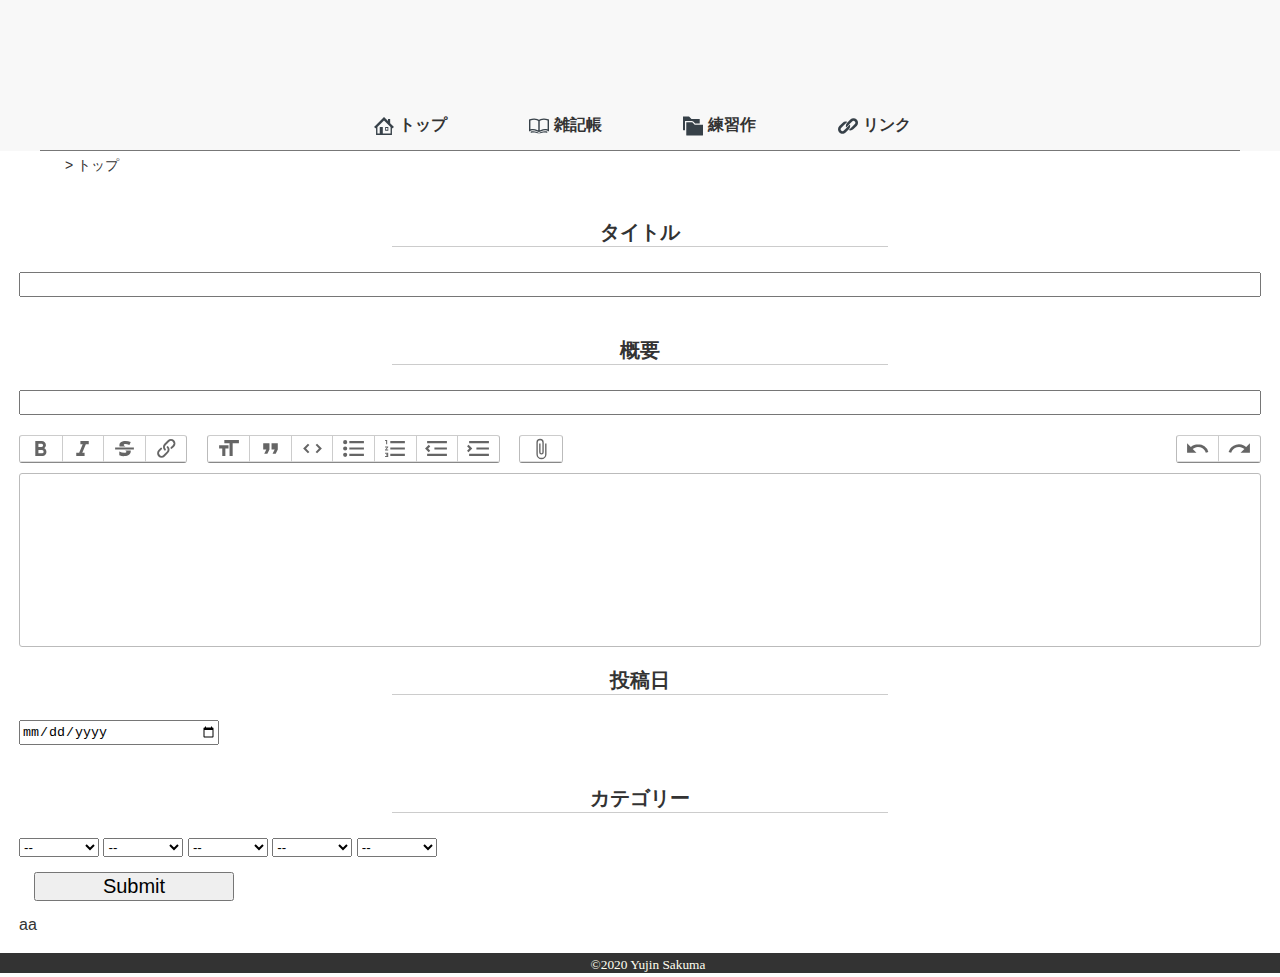
==== addarticle.html @ 4fffc0ae "up" ====
<!DOCTYPE html>
<html charset="UTF-8" ">
    <head>
        <title></title>
        <!--===========================================================-->
        <meta http-equiv="Content-Type" content="text/html; charset=UTF-8">
        <meta http-equiv="X-UA-Compatible" content="IE=edge">
        <meta name="viewport" content="width=device-width,initial-scale=1">
        <meta name="description" content="">
        <link rel="canonical" href="https://????.com">
        <!--サイト公開時 関係性-->
        <!--===========================================================-->
        <link rel="stylesheet" href="css/page_base.css" charset="UTF-8">
		<link rel="stylesheet" href="css/kanrip.css" charset="UTF-8">
		
		<link rel="stylesheet" type="text/css" href="trix/trix.css">
		<script src="trix/trix-core.js"></script>
    </head>
    <body>
        <div id="page_wrapper">
            <div id="top_image"></div>
            <header>

                <div id="main_menu">
                    <ul>
                        <li>
                            <a href="index.html"><img src="svg/home_ic.svg">トップ</a>
                        </li>
                        <li>
                            <a href="articlelist.html"><img src="svg/book_ic.svg">雑記帳</a>
                        </li>
                        <li>
                            <a href="practiceworks.html"><img src="svg/file_ic.svg">練習作</a>
                        </li>
                        <li>
                            <a href="links.html"><img src="svg/link_ic.svg">リンク</a>
                        </li>
                    </ul>
                </div>

            </header>
            <!--======================================-->
            <div id="breadcrumbs">
                <ul>
                    <li>
                        <a href="">トップ</a>
                    </li>
                </ul>
            </div>
            <div id="main_wrapper">
                <main>
					<form>
                        <label for="title">タイトル</label>
                        <input type="text" name="title">

                        <label for="title">概要</label>
                        <input type="text" name="description"">

						<input id="x" type="hidden" name="content">
                        <trix-editor input="x"></trix-editor>
                        
                        <label for="postday">投稿日</label>
                        <input type="date" id="pday">

                        <label for="cat1">カテゴリー</label>
                        <select name="cat1" id="">
                            <option value="null">--</option>
                        </select>
                        <select name="cat1" id="">
                            <option value="null">--</option>
                        </select> 
                        <select name="cat1" id="">
                            <option value="null">--</option>
                        </select> 
                        <select name="cat1" id="">
                            <option value="null">--</option>
                        </select> 
                        <select name="cat1" id="">
                            <option value="null">--</option>
                        </select> 
                        <br>
                        <input type="submit" id="subbutton" name="submit">
					  </form>

					  aa
                </main>
                
            </div>
            <!--======================================-->
            <footer>
                <iframe src="footer.html" frameborder="0" scrolling="no"></iframe>

            </footer>
        </div>
    </body>
</html>
---- css/page_base.css ----
:root {
	display: inline-block;
	--main_font_color: #333333;
	--border-color: #cccccc;
}
html {
    width: 100%;
    height: 100%;
    font-family: 'Helvetica Neue','Helvetica','Arial','YuGothic','Yu Gothic','Hiragino Kaku Gothic ProN','ヒラギノ角ゴ ProN W3','メイリオ', 'Meiryo','ＭＳ ゴシック',sans-serif;
}
body {
    display: inline-block;
    width: 100%;
    height: 100%;
    background: #ffffff;
	margin: 0;
	color: #333333;
}
#page_wrapper {
    display: inline-block;
    width: 100%;
    height: auto;
    min-height: 100%;
    margin-left: auto;
    margin-right: auto;
    background: #ffffff;
}
#top_image {
    position: relative;
    display: block;
    box-sizing: border-box;
    width: 100%;
    height: 100px;
	background: #ffffff;
    margin: 0;
    background: #f8f8f8;
}
header{
    display: inline-block;
    width: 100%;
	line-height: 0; /*謎余白解決用*/
	position: sticky;
	top: 0px;
    z-index: 2;
    background: #f8f8f8;
}
#main_menu{
    display: block;
    margin-top: 0;
    width: 100%;
    max-width: 1200px;
    margin-left: auto;
    margin-right: auto;
    text-align: center;
}
#main_menu ul {
    display: block;
    width: auto;
    padding: 0;
    margin: 0;
    margin-left: auto;
    margin-right: auto;
    border-bottom: solid #777777 1px;
    
}
#main_menu li {
    display: inline-block;
    box-sizing: border-box;
    width: 150px;
    max-width: 25%;
    height: 50px;
    border-top: 0;
    list-style: none;
    text-align: center;

    /*background: linear-gradient(to bottom, #ffffff 0% ,#ffffff 85%,#bbbbbb 100%); */
}
#main_menu li:first-child{
	border-left: none;
}
#main_menu li:last-child{
	border-right: none;
}
#main_menu li:hover {
    background: #aaaaaa;
    cursor: pointer;
}
#main_menu li img {
    display: inline-block;
    box-sizing: border-box;
    height: 20px;
    margin: 5px;
    vertical-align: middle;
}

#main_menu li a {
    position: relative;
    display: inline-block;
    width: 100%;
    height: 100%;
    text-decoration: none;
    line-height: 50px;
    font-size: 16px;
    font-weight: bold;
}
a:active,
a:hover,
a:link,
a:visited {
    color: #333333;
}
#breadcrumbs{
 display: block;
 width: 100%;
 max-width: 1200px;
 height: auto;
 margin-right: auto;
 margin-left: auto;
}
#breadcrumbs ul {
	display: inline-block;
    padding-left: 20px;
    margin: 5px;
}
#breadcrumbs li {
    display: inline-block;
	width: auto;
	height: auto;
    font-size: 14px;
    list-style: none;
}
#breadcrumbs li::before {
    content: '>';
}
#breadcrumbs li a {
    text-decoration: none;
}
/*=======================Header==============================*/
/*=======================Main==============================*/
#main_wrapper {
    position: relative;
    display: grid;
    justify-content: center;
    grid-template-columns:60% 20%;
    width: 1400px;
    max-width: 100%;
    height: auto;
    min-height: 100%;
    box-sizing: border-box;
    margin-left: auto;
    margin-right: auto;
    padding: 10px 10px;
}
@media(max-width:900px) {
    #main_wrapper {
        grid-template-columns: 100%;
	}
	main{
		border-bottom: 1px solid #cccccc;
	}
}

main {
    display: inline-block;
    box-sizing: border-box;
	padding: 5px;
	min-height: 80vh;
	margin-bottom: 10px;
	background: #ffffff;
    margin: 4px;
}
label{
	display: block;
	width: 40%;
	font-size: 20px;
	text-align: center;
	font-weight: bold;
	margin: auto;
	margin-top: 20px;
	margin-bottom: 25px;
	border-bottom: 1px solid #cccccc;
}

aside {
	position: sticky;
	top:70px;
    display: inline-block ;
    box-sizing: border-box;
	height: min-content;
	/*background: #ffffff;*/
	margin: 4px;
    border: solid 1px #cccccc00;
    /*box-shadow: #bbbbbb 0px 1px 1px;*/
}
.sticked{
	position: sticky;
	
}
.asidelabel_parts {
    position: relative;
    display: inline-flex;
    box-sizing: border-box;
    flex-direction: column;
    width: 100%;
    /*border: solid 1px #cccccc;*/
    padding: 5px;
    background: #ffffff;
}
label.aside_label {
    font-weight: bold;
    font-size: 20px;
    padding: 5px;
    background: #f89538a2;

}
aside img {
    display: inline-block;
    vertical-align: middle;
    margin-right: 2px;
}
aside .aside_label img {
    width: 30px;
}

#profile_part #profile_img_p {
    position: relative;
    display: inline-block;
    width: 120px;
    height: 120px;
    padding: 2px;
}
#profile_part #profile_img {
    position: relative;
    display: inline-block;
    width: 100%;
    height: 100%;
    object-fit: cover;
}
#profile_description {
    font-size: 14px;
}
.asidecontent_detail {
    word-wrap: break-word;
    padding: 2px;
}
aside a{
	display: inline-block;
	width: 100%;
	height: 100%;
	text-decoration: none;
}
aside ul {
    display: block;
    list-style: none;
    padding-left: 10px;
}
aside li{
	padding: 2px;
	font-weight: bolder;
}
aside li :hover{
background: #dddddd;
box-shadow: #cccccc 0px 2px 2px;
}

.asidelabel_parts #years a::before {
	content: '＞';
	
}
.asidelabel_parts #categories a::before {
	content: url('svg/tag.ic.svg');
	display: inline-block;
	height: 16px;
	width: 16px;
	vertical-align: middle;
}
footer {
    position: relative;
    width: 100%;
    height: 20px;
}
footer iframe {
    position: relative;
    width: 100%;
    height: 100%;
    border: none;
}
---- css/kanrip.css ----
#main_wrapper {
  grid-template-columns: 100%;
}

/* ----------記事追加　CSS-------------- */
trix-editor{
  min-height: 400px;
}
form input{
  display: inline-block;
  width: 100%;
  height: 25px;
  box-sizing: border-box;
  margin-bottom: 20px;

}
select{
  width: 80px;
}
#pday{
  width: 200px;
}
#subbutton{
  display: inline-block;
  width: 200px;
  height: auto;
  margin: 15px;
  font-size: 20px;
}
---- trix/trix.css ----
@charset "UTF-8";
/*
Trix 1.2.4
Copyright © 2020 Basecamp, LLC
http://trix-editor.org/*/
trix-editor {
  border: 1px solid #bbb;
  border-radius: 3px;
  margin: 0;
  padding: 0.4em 0.6em;
  min-height: 10em;
  outline: none; }
trix-toolbar * {
  box-sizing: border-box; }
trix-toolbar .trix-button-row {
  display: flex;
  flex-wrap: nowrap;
  justify-content: space-between;
  overflow-x: auto; }
trix-toolbar .trix-button-group {
  display: flex;
  margin-bottom: 10px;
  border: 1px solid #bbb;
  border-top-color: #ccc;
  border-bottom-color: #888;
  border-radius: 3px; }
  trix-toolbar .trix-button-group:not(:first-child) {
    margin-left: 1.5vw; }
    @media (max-device-width: 768px) {
      trix-toolbar .trix-button-group:not(:first-child) {
        margin-left: 0; } }
trix-toolbar .trix-button-group-spacer {
  flex-grow: 1; }
  @media (max-device-width: 768px) {
    trix-toolbar .trix-button-group-spacer {
      display: none; } }
trix-toolbar .trix-button {
  position: relative;
  float: left;
  color: rgba(0, 0, 0, 0.6);
  font-size: 0.75em;
  font-weight: 600;
  white-space: nowrap;
  padding: 0 0.5em;
  margin: 0;
  outline: none;
  border: none;
  border-bottom: 1px solid #ddd;
  border-radius: 0;
  background: transparent; }
  trix-toolbar .trix-button:not(:first-child) {
    border-left: 1px solid #ccc; }
  trix-toolbar .trix-button.trix-active {
    background: #cbeefa;
    color: black; }
  trix-toolbar .trix-button:not(:disabled) {
    cursor: pointer; }
  trix-toolbar .trix-button:disabled {
    color: rgba(0, 0, 0, 0.125); }
  @media (max-device-width: 768px) {
    trix-toolbar .trix-button {
      letter-spacing: -0.01em;
      padding: 0 0.3em; } }
trix-toolbar .trix-button--icon {
  font-size: inherit;
  width: 2.6em;
  height: 1.6em;
  max-width: calc(0.8em + 4vw);
  text-indent: -9999px; }
  @media (max-device-width: 768px) {
    trix-toolbar .trix-button--icon {
      height: 2em;
      max-width: calc(0.8em + 3.5vw); } }
  trix-toolbar .trix-button--icon::before {
    display: inline-block;
    position: absolute;
    top: 0;
    right: 0;
    bottom: 0;
    left: 0;
    opacity: 0.6;
    content: "";
    background-position: center;
    background-repeat: no-repeat;
    background-size: contain; }
    @media (max-device-width: 768px) {
      trix-toolbar .trix-button--icon::before {
        right: 6%;
        left: 6%; } }
  trix-toolbar .trix-button--icon.trix-active::before {
    opacity: 1; }
  trix-toolbar .trix-button--icon:disabled::before {
    opacity: 0.125; }
trix-toolbar .trix-button--icon-attach::before {
  background-image: url(data:image/svg+xml,%3Csvg%20xmlns%3D%22http%3A%2F%2Fwww.w3.org%2F2000%2Fsvg%22%20width%3D%2224%22%20height%3D%2224%22%3E%3Cpath%20d%3D%22M16.5%206v11.5a4%204%200%201%201-8%200V5a2.5%202.5%200%200%201%205%200v10.5a1%201%200%201%201-2%200V6H10v9.5a2.5%202.5%200%200%200%205%200V5a4%204%200%201%200-8%200v12.5a5.5%205.5%200%200%200%2011%200V6h-1.5z%22%2F%3E%3C%2Fsvg%3E);
  top: 8%;
  bottom: 4%; }
trix-toolbar .trix-button--icon-bold::before {
  background-image: url(data:image/svg+xml,%3Csvg%20xmlns%3D%22http%3A%2F%2Fwww.w3.org%2F2000%2Fsvg%22%20width%3D%2224%22%20height%3D%2224%22%3E%3Cpath%20d%3D%22M15.6%2011.8c1-.7%201.6-1.8%201.6-2.8a4%204%200%200%200-4-4H7v14h7c2.1%200%203.7-1.7%203.7-3.8%200-1.5-.8-2.8-2.1-3.4zM10%207.5h3a1.5%201.5%200%201%201%200%203h-3v-3zm3.5%209H10v-3h3.5a1.5%201.5%200%201%201%200%203z%22%2F%3E%3C%2Fsvg%3E); }
trix-toolbar .trix-button--icon-italic::before {
  background-image: url(data:image/svg+xml,%3Csvg%20xmlns%3D%22http%3A%2F%2Fwww.w3.org%2F2000%2Fsvg%22%20width%3D%2224%22%20height%3D%2224%22%3E%3Cpath%20d%3D%22M10%205v3h2.2l-3.4%208H6v3h8v-3h-2.2l3.4-8H18V5h-8z%22%2F%3E%3C%2Fsvg%3E); }
trix-toolbar .trix-button--icon-link::before {
  background-image: url(data:image/svg+xml,%3Csvg%20xmlns%3D%22http%3A%2F%2Fwww.w3.org%2F2000%2Fsvg%22%20width%3D%2224%22%20height%3D%2224%22%3E%3Cpath%20d%3D%22M9.88%2013.7a4.3%204.3%200%200%201%200-6.07l3.37-3.37a4.26%204.26%200%200%201%206.07%200%204.3%204.3%200%200%201%200%206.06l-1.96%201.72a.91.91%200%201%201-1.3-1.3l1.97-1.71a2.46%202.46%200%200%200-3.48-3.48l-3.38%203.37a2.46%202.46%200%200%200%200%203.48.91.91%200%201%201-1.3%201.3z%22%2F%3E%3Cpath%20d%3D%22M4.25%2019.46a4.3%204.3%200%200%201%200-6.07l1.93-1.9a.91.91%200%201%201%201.3%201.3l-1.93%201.9a2.46%202.46%200%200%200%203.48%203.48l3.37-3.38c.96-.96.96-2.52%200-3.48a.91.91%200%201%201%201.3-1.3%204.3%204.3%200%200%201%200%206.07l-3.38%203.38a4.26%204.26%200%200%201-6.07%200z%22%2F%3E%3C%2Fsvg%3E); }
trix-toolbar .trix-button--icon-strike::before {
  background-image: url(data:image/svg+xml,%3Csvg%20xmlns%3D%22http%3A%2F%2Fwww.w3.org%2F2000%2Fsvg%22%20width%3D%2224%22%20height%3D%2224%22%3E%3Cpath%20d%3D%22M12.73%2014l.28.14c.26.15.45.3.57.44.12.14.18.3.18.5%200%20.3-.15.56-.44.75-.3.2-.76.3-1.39.3A13.52%2013.52%200%200%201%207%2014.95v3.37a10.64%2010.64%200%200%200%204.84.88c1.26%200%202.35-.19%203.28-.56.93-.37%201.64-.9%202.14-1.57s.74-1.45.74-2.32c0-.26-.02-.51-.06-.75h-5.21zm-5.5-4c-.08-.34-.12-.7-.12-1.1%200-1.29.52-2.3%201.58-3.02%201.05-.72%202.5-1.08%204.34-1.08%201.62%200%203.28.34%204.97%201l-1.3%202.93c-1.47-.6-2.73-.9-3.8-.9-.55%200-.96.08-1.2.26-.26.17-.38.38-.38.64%200%20.27.16.52.48.74.17.12.53.3%201.05.53H7.23zM3%2013h18v-2H3v2z%22%2F%3E%3C%2Fsvg%3E); }
trix-toolbar .trix-button--icon-quote::before {
  background-image: url(data:image/svg+xml,%3Csvg%20version%3D%221%22%20xmlns%3D%22http%3A%2F%2Fwww.w3.org%2F2000%2Fsvg%22%20width%3D%2224%22%20height%3D%2224%22%3E%3Cpath%20d%3D%22M6%2017h3l2-4V7H5v6h3zm8%200h3l2-4V7h-6v6h3z%22%2F%3E%3C%2Fsvg%3E); }
trix-toolbar .trix-button--icon-heading-1::before {
  background-image: url(data:image/svg+xml,%3Csvg%20version%3D%221%22%20xmlns%3D%22http%3A%2F%2Fwww.w3.org%2F2000%2Fsvg%22%20width%3D%2224%22%20height%3D%2224%22%3E%3Cpath%20d%3D%22M12%209v3H9v7H6v-7H3V9h9zM8%204h14v3h-6v12h-3V7H8V4z%22%2F%3E%3C%2Fsvg%3E); }
trix-toolbar .trix-button--icon-code::before {
  background-image: url(data:image/svg+xml,%3Csvg%20xmlns%3D%22http%3A%2F%2Fwww.w3.org%2F2000%2Fsvg%22%20width%3D%2224%22%20height%3D%2224%22%3E%3Cpath%20d%3D%22M18.2%2012L15%2015.2l1.4%201.4L21%2012l-4.6-4.6L15%208.8l3.2%203.2zM5.8%2012L9%208.8%207.6%207.4%203%2012l4.6%204.6L9%2015.2%205.8%2012z%22%2F%3E%3C%2Fsvg%3E); }
trix-toolbar .trix-button--icon-bullet-list::before {
  background-image: url(data:image/svg+xml,%3Csvg%20version%3D%221%22%20xmlns%3D%22http%3A%2F%2Fwww.w3.org%2F2000%2Fsvg%22%20width%3D%2224%22%20height%3D%2224%22%3E%3Cpath%20d%3D%22M4%204a2%202%200%201%200%200%204%202%202%200%200%200%200-4zm0%206a2%202%200%201%200%200%204%202%202%200%200%200%200-4zm0%206a2%202%200%201%200%200%204%202%202%200%200%200%200-4zm4%203h14v-2H8v2zm0-6h14v-2H8v2zm0-8v2h14V5H8z%22%2F%3E%3C%2Fsvg%3E); }
trix-toolbar .trix-button--icon-number-list::before {
  background-image: url(data:image/svg+xml,%3Csvg%20xmlns%3D%22http%3A%2F%2Fwww.w3.org%2F2000%2Fsvg%22%20width%3D%2224%22%20height%3D%2224%22%3E%3Cpath%20d%3D%22M2%2017h2v.5H3v1h1v.5H2v1h3v-4H2v1zm1-9h1V4H2v1h1v3zm-1%203h1.8L2%2013.1v.9h3v-1H3.2L5%2010.9V10H2v1zm5-6v2h14V5H7zm0%2014h14v-2H7v2zm0-6h14v-2H7v2z%22%2F%3E%3C%2Fsvg%3E); }
trix-toolbar .trix-button--icon-undo::before {
  background-image: url(data:image/svg+xml,%3Csvg%20xmlns%3D%22http%3A%2F%2Fwww.w3.org%2F2000%2Fsvg%22%20width%3D%2224%22%20height%3D%2224%22%3E%3Cpath%20d%3D%22M12.5%208c-2.6%200-5%201-6.9%202.6L2%207v9h9l-3.6-3.6A8%208%200%200%201%2020%2016l2.4-.8a10.5%2010.5%200%200%200-10-7.2z%22%2F%3E%3C%2Fsvg%3E); }
trix-toolbar .trix-button--icon-redo::before {
  background-image: url(data:image/svg+xml,%3Csvg%20xmlns%3D%22http%3A%2F%2Fwww.w3.org%2F2000%2Fsvg%22%20width%3D%2224%22%20height%3D%2224%22%3E%3Cpath%20d%3D%22M18.4%2010.6a10.5%2010.5%200%200%200-16.9%204.6L4%2016a8%208%200%200%201%2012.7-3.6L13%2016h9V7l-3.6%203.6z%22%2F%3E%3C%2Fsvg%3E); }
trix-toolbar .trix-button--icon-decrease-nesting-level::before {
  background-image: url(data:image/svg+xml,%3Csvg%20xmlns%3D%22http%3A%2F%2Fwww.w3.org%2F2000%2Fsvg%22%20width%3D%2224%22%20height%3D%2224%22%3E%3Cpath%20d%3D%22M3%2019h19v-2H3v2zm7-6h12v-2H10v2zm-8.3-.3l2.8%202.9L6%2014.2%204%2012l2-2-1.4-1.5L1%2012l.7.7zM3%205v2h19V5H3z%22%2F%3E%3C%2Fsvg%3E); }
trix-toolbar .trix-button--icon-increase-nesting-level::before {
  background-image: url(data:image/svg+xml,%3Csvg%20xmlns%3D%22http%3A%2F%2Fwww.w3.org%2F2000%2Fsvg%22%20width%3D%2224%22%20height%3D%2224%22%3E%3Cpath%20d%3D%22M3%2019h19v-2H3v2zm7-6h12v-2H10v2zm-6.9-1L1%2014.2l1.4%201.4L6%2012l-.7-.7-2.8-2.8L1%209.9%203.1%2012zM3%205v2h19V5H3z%22%2F%3E%3C%2Fsvg%3E); }
trix-toolbar .trix-dialogs {
  position: relative; }
trix-toolbar .trix-dialog {
  position: absolute;
  top: 0;
  left: 0;
  right: 0;
  font-size: 0.75em;
  padding: 15px 10px;
  background: #fff;
  box-shadow: 0 0.3em 1em #ccc;
  border-top: 2px solid #888;
  border-radius: 5px;
  z-index: 5; }
trix-toolbar .trix-input--dialog {
  font-size: inherit;
  font-weight: normal;
  padding: 0.5em 0.8em;
  margin: 0 10px 0 0;
  border-radius: 3px;
  border: 1px solid #bbb;
  background-color: #fff;
  box-shadow: none;
  outline: none;
  -webkit-appearance: none;
  -moz-appearance: none; }
  trix-toolbar .trix-input--dialog.validate:invalid {
    box-shadow: #F00 0px 0px 1.5px 1px; }
trix-toolbar .trix-button--dialog {
  font-size: inherit;
  padding: 0.5em;
  border-bottom: none; }
trix-toolbar .trix-dialog--link {
  max-width: 600px; }
trix-toolbar .trix-dialog__link-fields {
  display: flex;
  align-items: baseline; }
  trix-toolbar .trix-dialog__link-fields .trix-input {
    flex: 1; }
  trix-toolbar .trix-dialog__link-fields .trix-button-group {
    flex: 0 0 content;
    margin: 0; }
trix-editor [data-trix-mutable]:not(.attachment__caption-editor) {
  -webkit-user-select: none;
  -moz-user-select: none;
  -ms-user-select: none;
  user-select: none; }

trix-editor [data-trix-mutable]::-moz-selection,
trix-editor [data-trix-cursor-target]::-moz-selection, trix-editor [data-trix-mutable] ::-moz-selection {
  background: none; }
trix-editor [data-trix-mutable]::selection,
trix-editor [data-trix-cursor-target]::selection, trix-editor [data-trix-mutable] ::selection {
  background: none; }

trix-editor [data-trix-mutable].attachment__caption-editor:focus::-moz-selection {
  background: highlight; }
trix-editor [data-trix-mutable].attachment__caption-editor:focus::selection {
  background: highlight; }

trix-editor [data-trix-mutable].attachment.attachment--file {
  box-shadow: 0 0 0 2px highlight;
  border-color: transparent; }
trix-editor [data-trix-mutable].attachment img {
  box-shadow: 0 0 0 2px highlight; }
trix-editor .attachment {
  position: relative; }
  trix-editor .attachment:hover {
    cursor: default; }
trix-editor .attachment--preview .attachment__caption:hover {
  cursor: text; }
trix-editor .attachment__progress {
  position: absolute;
  z-index: 1;
  height: 20px;
  top: calc(50% - 10px);
  left: 5%;
  width: 90%;
  opacity: 0.9;
  transition: opacity 200ms ease-in; }
  trix-editor .attachment__progress[value="100"] {
    opacity: 0; }
trix-editor .attachment__caption-editor {
  display: inline-block;
  width: 100%;
  margin: 0;
  padding: 0;
  font-size: inherit;
  font-family: inherit;
  line-height: inherit;
  color: inherit;
  text-align: center;
  vertical-align: top;
  border: none;
  outline: none;
  -webkit-appearance: none;
  -moz-appearance: none; }
trix-editor .attachment__toolbar {
  position: absolute;
  z-index: 1;
  top: -0.9em;
  left: 0;
  width: 100%;
  text-align: center; }
trix-editor .trix-button-group {
  display: inline-flex; }
trix-editor .trix-button {
  position: relative;
  float: left;
  color: #666;
  white-space: nowrap;
  font-size: 80%;
  padding: 0 0.8em;
  margin: 0;
  outline: none;
  border: none;
  border-radius: 0;
  background: transparent; }
  trix-editor .trix-button:not(:first-child) {
    border-left: 1px solid #ccc; }
  trix-editor .trix-button.trix-active {
    background: #cbeefa; }
  trix-editor .trix-button:not(:disabled) {
    cursor: pointer; }
trix-editor .trix-button--remove {
  text-indent: -9999px;
  display: inline-block;
  padding: 0;
  outline: none;
  width: 1.8em;
  height: 1.8em;
  line-height: 1.8em;
  border-radius: 50%;
  background-color: #fff;
  border: 2px solid highlight;
  box-shadow: 1px 1px 6px rgba(0, 0, 0, 0.25); }
  trix-editor .trix-button--remove::before {
    display: inline-block;
    position: absolute;
    top: 0;
    right: 0;
    bottom: 0;
    left: 0;
    opacity: 0.7;
    content: "";
    background-image: url(data:image/svg+xml,%3Csvg%20height%3D%2224%22%20width%3D%2224%22%20xmlns%3D%22http%3A%2F%2Fwww.w3.org%2F2000%2Fsvg%22%3E%3Cpath%20d%3D%22M19%206.4L17.6%205%2012%2010.6%206.4%205%205%206.4l5.6%205.6L5%2017.6%206.4%2019l5.6-5.6%205.6%205.6%201.4-1.4-5.6-5.6z%22%2F%3E%3Cpath%20d%3D%22M0%200h24v24H0z%22%20fill%3D%22none%22%2F%3E%3C%2Fsvg%3E);
    background-position: center;
    background-repeat: no-repeat;
    background-size: 90%; }
  trix-editor .trix-button--remove:hover {
    border-color: #333; }
    trix-editor .trix-button--remove:hover::before {
      opacity: 1; }
trix-editor .attachment__metadata-container {
  position: relative; }
trix-editor .attachment__metadata {
  position: absolute;
  left: 50%;
  top: 2em;
  transform: translate(-50%, 0);
  max-width: 90%;
  padding: 0.1em 0.6em;
  font-size: 0.8em;
  color: #fff;
  background-color: rgba(0, 0, 0, 0.7);
  border-radius: 3px; }
  trix-editor .attachment__metadata .attachment__name {
    display: inline-block;
    max-width: 100%;
    vertical-align: bottom;
    overflow: hidden;
    text-overflow: ellipsis;
    white-space: nowrap; }
  trix-editor .attachment__metadata .attachment__size {
    margin-left: 0.2em;
    white-space: nowrap; }
@charset "UTF-8";
.trix-content {
  line-height: 1.5; }
  .trix-content * {
    box-sizing: border-box; }
  .trix-content h1 {
    font-size: 1.2em;
    line-height: 1.2;
    margin: 0; }
  .trix-content blockquote {
    margin: 0 0 0 0.3em;
    padding: 0 0 0 0.6em;
    border-left: 0.3em solid #ccc; }
  .trix-content pre {
    display: inline-block;
    width: 100%;
    vertical-align: top;
    font-family: monospace;
    font-size: 0.9em;
    margin: 0;
    padding: 0.5em;
    white-space: pre;
    background-color: #eee;
    overflow-x: auto; }
  .trix-content ul, .trix-content ol, .trix-content li {
    margin: 0;
    padding: 0; }
    .trix-content ul li, .trix-content ol li, .trix-content li li {
      margin-left: 1em; }
  .trix-content img {
    max-width: 100%;
    height: auto; }
  .trix-content .attachment {
    display: inline-block;
    position: relative;
    max-width: 100%;
    margin: 0;
    padding: 0; }
    .trix-content .attachment a {
      color: inherit;
      text-decoration: none; }
      .trix-content .attachment a:hover, .trix-content .attachment a:visited:hover {
        color: inherit; }
  .trix-content .attachment__caption {
    padding: 0;
    text-align: center; }
    .trix-content .attachment__caption .attachment__name + .attachment__size::before {
      content: ' · '; }
  .trix-content .attachment--preview {
    width: 100%;
    text-align: center; }
    .trix-content .attachment--preview .attachment__caption {
      color: #666;
      font-size: 0.9em;
      line-height: 1.2; }
  .trix-content .attachment--file {
    color: #333;
    line-height: 1;
    margin: 0 2px 2px 0;
    padding: 0.4em 1em;
    border: 1px solid #bbb;
    border-radius: 5px; }
  .trix-content .attachment-gallery {
    display: flex;
    flex-wrap: wrap;
    position: relative;
    margin: 0;
    padding: 0; }
    .trix-content .attachment-gallery .attachment {
      flex: 1 0 33%;
      padding: 0 0.5em;
      max-width: 33%; }
    .trix-content .attachment-gallery.attachment-gallery--2 .attachment, .trix-content .attachment-gallery.attachment-gallery--4 .attachment {
      flex-basis: 50%;
      max-width: 50%; }
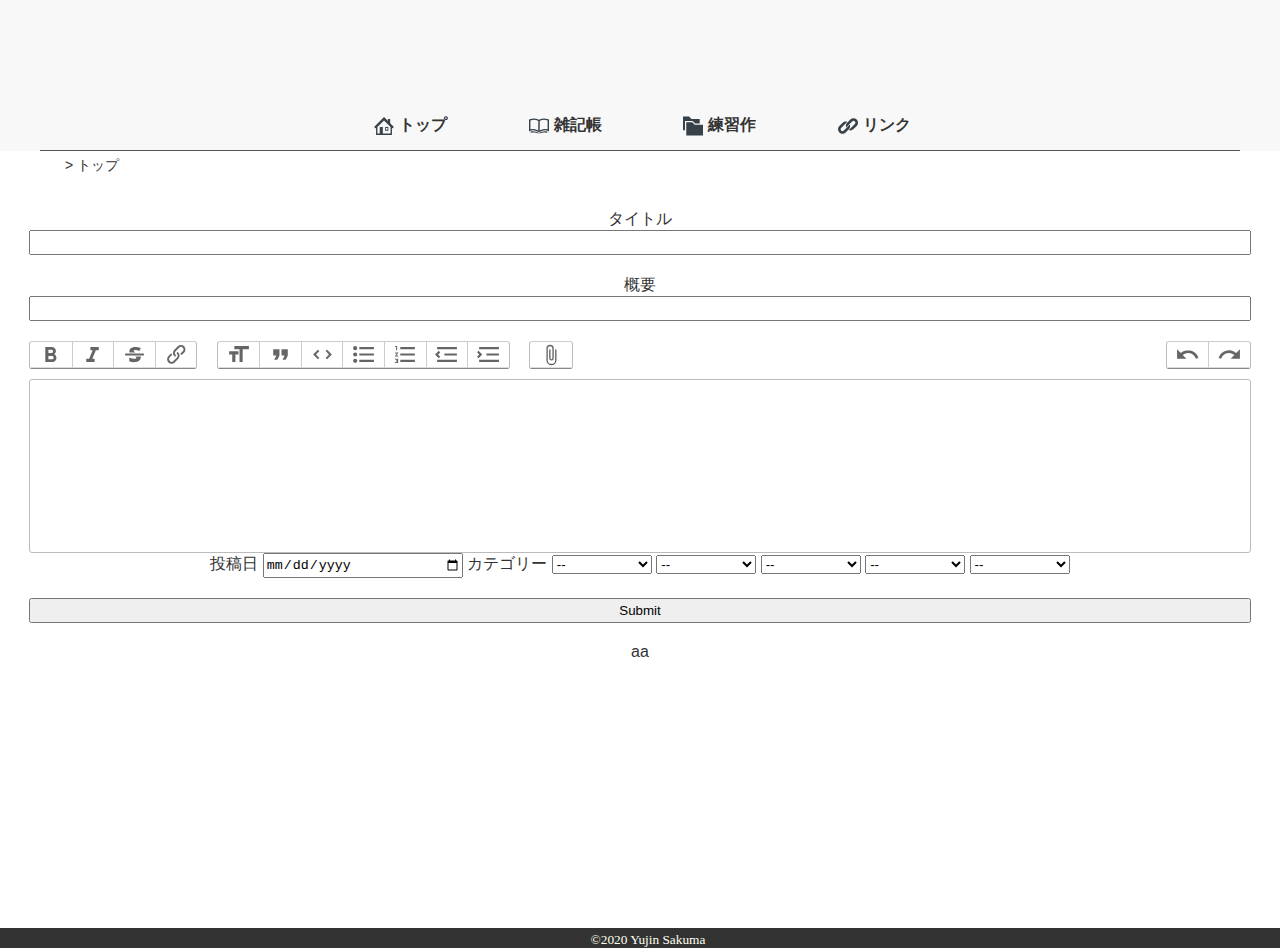
==== commit a0ef0ab5: "Merge branch 'admin_page'" ====
--- a/addarticle.html
+++ b/addarticle.html
@@ -7,6 +7,7 @@
         <meta http-equiv="X-UA-Compatible" content="IE=edge">
         <meta name="viewport" content="width=device-width,initial-scale=1">
         <meta name="description" content="">
+        <meta name="robots" content="noindex,nofollow">
         <link rel="canonical" href="https://????.com">
         <!--サイト公開時 関係性-->
         <!--===========================================================-->
@@ -79,7 +80,7 @@
                             <option value="null">--</option>
                         </select> 
                         <br>
-                        <input type="submit" id="subbutton" name="submit">
+                        <input type="submit" class="subbutton" name="submit">
 					  </form>
 
 					  aa
--- a/css/page_base.css
+++ b/css/page_base.css
@@ -34,6 +34,8 @@
 	background: #ffffff;
     margin: 0;
     background: #f8f8f8;
+    text-align: center;
+    padding: 25px;
 }
 header{
     display: inline-block;
@@ -60,7 +62,7 @@
     margin: 0;
     margin-left: auto;
     margin-right: auto;
-    border-bottom: solid #777777 1px;
+    border-bottom: solid #555555 1px;
     
 }
 #main_menu li {
@@ -72,7 +74,7 @@
     border-top: 0;
     list-style: none;
     text-align: center;
-
+    border-bottom: 2px solid #f8f8f8;
     /*background: linear-gradient(to bottom, #ffffff 0% ,#ffffff 85%,#bbbbbb 100%); */
 }
 #main_menu li:first-child{
@@ -163,13 +165,14 @@
 main {
     display: inline-block;
     box-sizing: border-box;
-	padding: 5px;
+	padding: 15px;
 	min-height: 80vh;
 	margin-bottom: 10px;
 	background: #ffffff;
     margin: 4px;
 }
-label{
+main>label,
+#top_image> label{
 	display: block;
 	width: 40%;
 	font-size: 20px;
@@ -180,6 +183,10 @@
 	margin-bottom: 25px;
 	border-bottom: 1px solid #cccccc;
 }
+#top_image> label{
+    font-size: 24px;
+    font-weight: 550;
+}
 
 aside {
 	position: sticky;
@@ -192,88 +199,19 @@
     border: solid 1px #cccccc00;
     /*box-shadow: #bbbbbb 0px 1px 1px;*/
 }
+aside iframe{
+    position: relative;
+    box-sizing: content-box;
+    display: inline-block;
+    height: 100px;
+    width: 100%;
+    margin: 0;
+}
 .sticked{
 	position: sticky;
 	
 }
-.asidelabel_parts {
-    position: relative;
-    display: inline-flex;
-    box-sizing: border-box;
-    flex-direction: column;
-    width: 100%;
-    /*border: solid 1px #cccccc;*/
-    padding: 5px;
-    background: #ffffff;
-}
-label.aside_label {
-    font-weight: bold;
-    font-size: 20px;
-    padding: 5px;
-    background: #f89538a2;
-
-}
-aside img {
-    display: inline-block;
-    vertical-align: middle;
-    margin-right: 2px;
-}
-aside .aside_label img {
-    width: 30px;
-}
-
-#profile_part #profile_img_p {
-    position: relative;
-    display: inline-block;
-    width: 120px;
-    height: 120px;
-    padding: 2px;
-}
-#profile_part #profile_img {
-    position: relative;
-    display: inline-block;
-    width: 100%;
-    height: 100%;
-    object-fit: cover;
-}
-#profile_description {
-    font-size: 14px;
-}
-.asidecontent_detail {
-    word-wrap: break-word;
-    padding: 2px;
-}
-aside a{
-	display: inline-block;
-	width: 100%;
-	height: 100%;
-	text-decoration: none;
-}
-aside ul {
-    display: block;
-    list-style: none;
-    padding-left: 10px;
-}
-aside li{
-	padding: 2px;
-	font-weight: bolder;
-}
-aside li :hover{
-background: #dddddd;
-box-shadow: #cccccc 0px 2px 2px;
-}
-
-.asidelabel_parts #years a::before {
-	content: '＞';
-	
-}
-.asidelabel_parts #categories a::before {
-	content: url('svg/tag.ic.svg');
-	display: inline-block;
-	height: 16px;
-	width: 16px;
-	vertical-align: middle;
-}
+
 footer {
     position: relative;
     width: 100%;
--- a/css/kanrip.css
+++ b/css/kanrip.css
@@ -1,5 +1,6 @@
 #main_wrapper {
   grid-template-columns: 100%;
+  text-align: center;
 }
 
 /* ----------記事追加　CSS-------------- */
@@ -15,15 +16,26 @@
 
 }
 select{
-  width: 80px;
+  width: 100px;
 }
 #pday{
   width: 200px;
 }
-#subbutton{
+#adtag input{
+  width: 200px;
+}
+#adtag .subbutton{
   display: inline-block;
-  width: 200px;
+  width: 100px;
   height: auto;
   margin: 15px;
+  margin-bottom:100px;
   font-size: 20px;
-}+}
+
+#adtag{
+  padding: 30px;
+  padding-left: 200px;
+  padding-right: 200px;
+
+}
